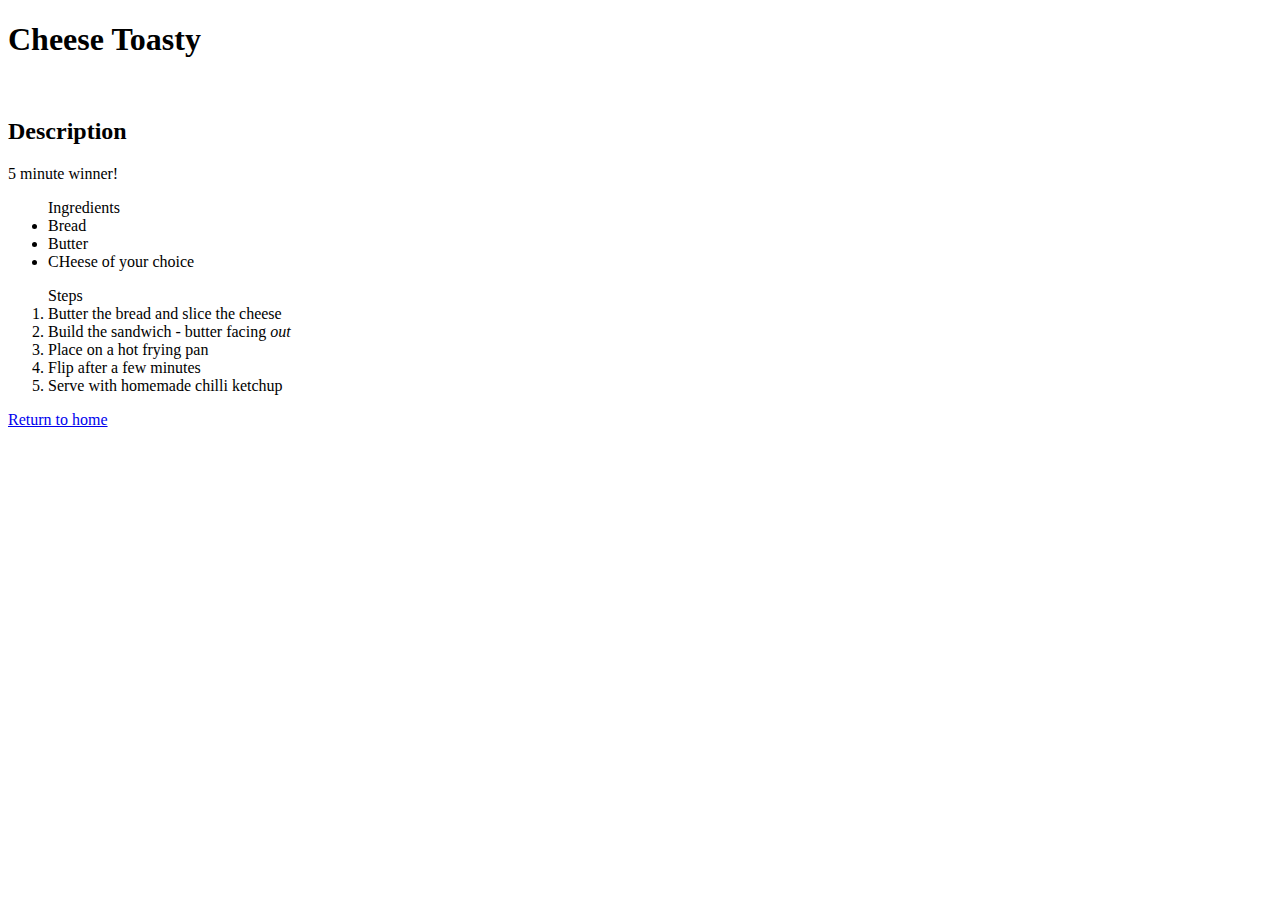
==== recipes/cheese-toasty.html @ 0a363496 "Updated text and images in cheese-toasty.html and vegan-lasagna.html" ====
<!DOCTYPE html>
<html lang="en">
<head>
    <meta charset="UTF-8">
    <meta http-equiv="X-UA-Compatible" content="IE=edge">
    <meta name="viewport" content="width=device-width, initial-scale=1.0">
    <title>Cheese Toasty</title>
</head>
<body>
    <h1>Cheese Toasty</h1>
    <img src="/home/logicaljordan/the_odin_project/odin-recipes/images/cheese toasty.jpeg" alt="">
    <h2>Description</h2>
    <p>5 minute winner!</p>
    <ul>Ingredients
        <li>Bread</li>
        <li>Butter</li>
        <li>CHeese of your choice</li>
    </ul>
    <ol>Steps
        <li>Butter the bread and slice the cheese</li>
        <li>Build the sandwich - butter facing <em>out</em></li>
        <li>Place on a hot frying pan</li>
        <li>Flip after a few minutes</li>
        <li>Serve with homemade chilli ketchup</li>
    </ol>
    <a href="/home/logicaljordan/the_odin_project/odin-recipes/index.html">Return to home</a>
</body>
</html>
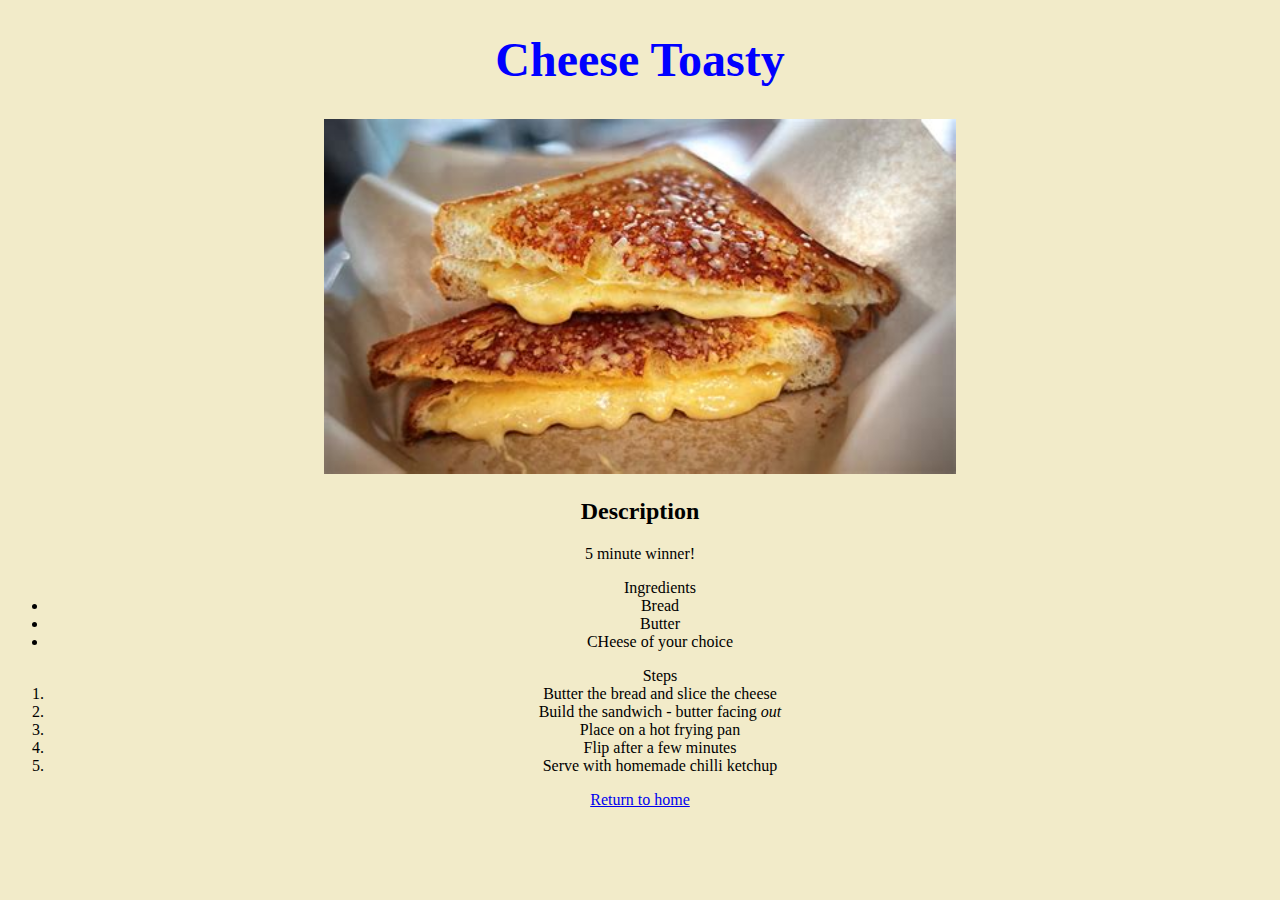
==== commit 3467af0a: "update css" ====
--- a/recipes/cheese-toasty.html
+++ b/recipes/cheese-toasty.html
@@ -5,10 +5,11 @@
     <meta http-equiv="X-UA-Compatible" content="IE=edge">
     <meta name="viewport" content="width=device-width, initial-scale=1.0">
     <title>Cheese Toasty</title>
+    <link rel="stylesheet" href="../style.css">
 </head>
 <body>
     <h1>Cheese Toasty</h1>
-    <img src="/home/logicaljordan/the_odin_project/odin-recipes/images/cheese toasty.jpeg" alt="">
+    <img src="../images/cheese toasty.jpeg" alt="">
     <h2>Description</h2>
     <p>5 minute winner!</p>
     <ul>Ingredients
@@ -23,6 +24,6 @@
         <li>Flip after a few minutes</li>
         <li>Serve with homemade chilli ketchup</li>
     </ol>
-    <a href="/home/logicaljordan/the_odin_project/odin-recipes/index.html">Return to home</a>
+    <a href="../index.html">Return to home</a>
 </body>
 </html>--- a/style.css
+++ b/style.css
@@ -0,0 +1,22 @@
+body {
+    background-color: #f2ebc9;
+    text-align: center;
+
+}
+
+h1 {
+    color: #0000ff;
+    font-size: 3rem;
+}
+
+h3 {
+    color: #697fbf;
+    font-size: 1rem;
+}
+
+li {
+}
+img {
+    width: 50%;
+    height: 50%;
+}